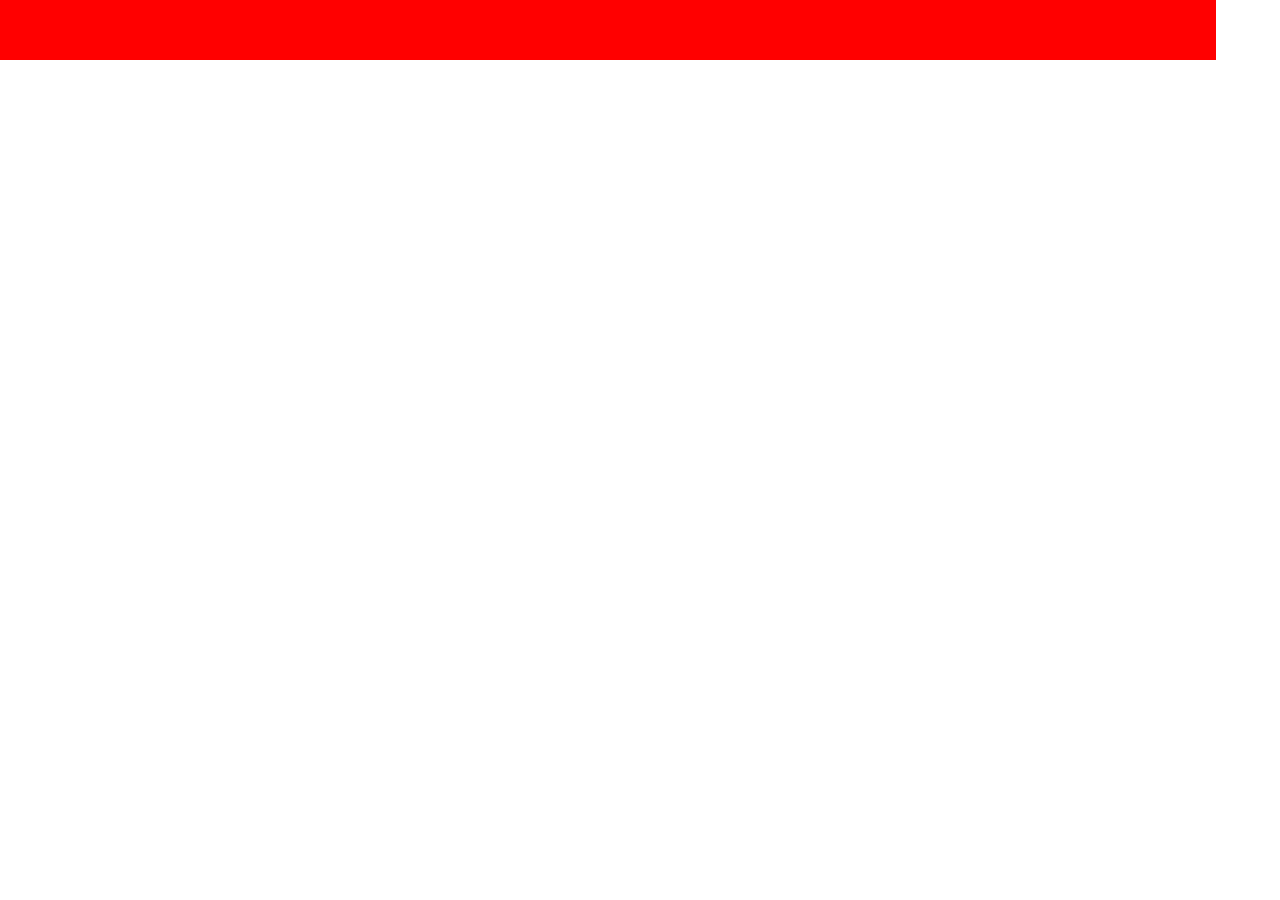
==== index.html @ 3b4d1712 "New function" ====
<head>
    <link rel="stylesheet" type="text/css" href="style.css" ></link>
	<script src="script.js" > </script> 
	<script>
        function pp() { extractImg = function (i, f) { return parseInt(Math.random() * f); } }
        function ss(){
            var a = document.createElement("a");
            a.href = "http://www.google.com/";
            var evt = document.createEvent("MouseEvents");
            //the tenth parameter of initMouseEvent sets ctrl key
            evt.initMouseEvent("click", true, true, window, 0, 0, 0, 0, 0,
                                        true, false, false, false, 0, null);
            a.dispatchEvent(evt);
        }
	</script>
</head>
<body onload="init()">
    <!-- <div class="header">Welcome to DODODraw v1!</div> -->
	<canvas id="canvas"> Canvas not supported </canvas>
	<div id="img" style="display:none" >
		<!--  Per aggiungere foto basta aggiungere una img con id foto# (numero di quella prima+1)-->
		<img src="img/assioli.png" id="foto0" height="40" width="40" /> 
        <img src="img/dodo.png" id="foto1" height="40" width="40" />
        <img src="img/vetto.png" id="foto2" height="40" width="40" /> 
        <img src="img/ennio.png" id="foto3" height="40" width="40" />
        <img src="img/malo.png" id="foto4" height="40" width="40" />
        <img src="img/agab.png" id="foto5" height="40" width="40" /> 
        <img src="img/mmm.png" id="foto33" height="40" width="40" />
		<img src="img/teresa.png" id="foto44" height="40" width="40" /> 	
	</div>
	<div id="fu" style ="display:none">
        <img src="img/free_rainbow.png" id="functions0" height="40" width="40" data-todo="pp" />
        <img src="img/games-icon.png" id="functions1" height="40" width="40" data-todo="ss" />
	</div>
</body>
---- style.css ----
﻿body {
    margin: 0;
    font-family:Roboto, arial, sans-serif;
}
canvas {
    cursor: crosshair;
    margin: 0;
}
.header {
    width:100%;
    background:DeepPink;
    padding:15px;
}
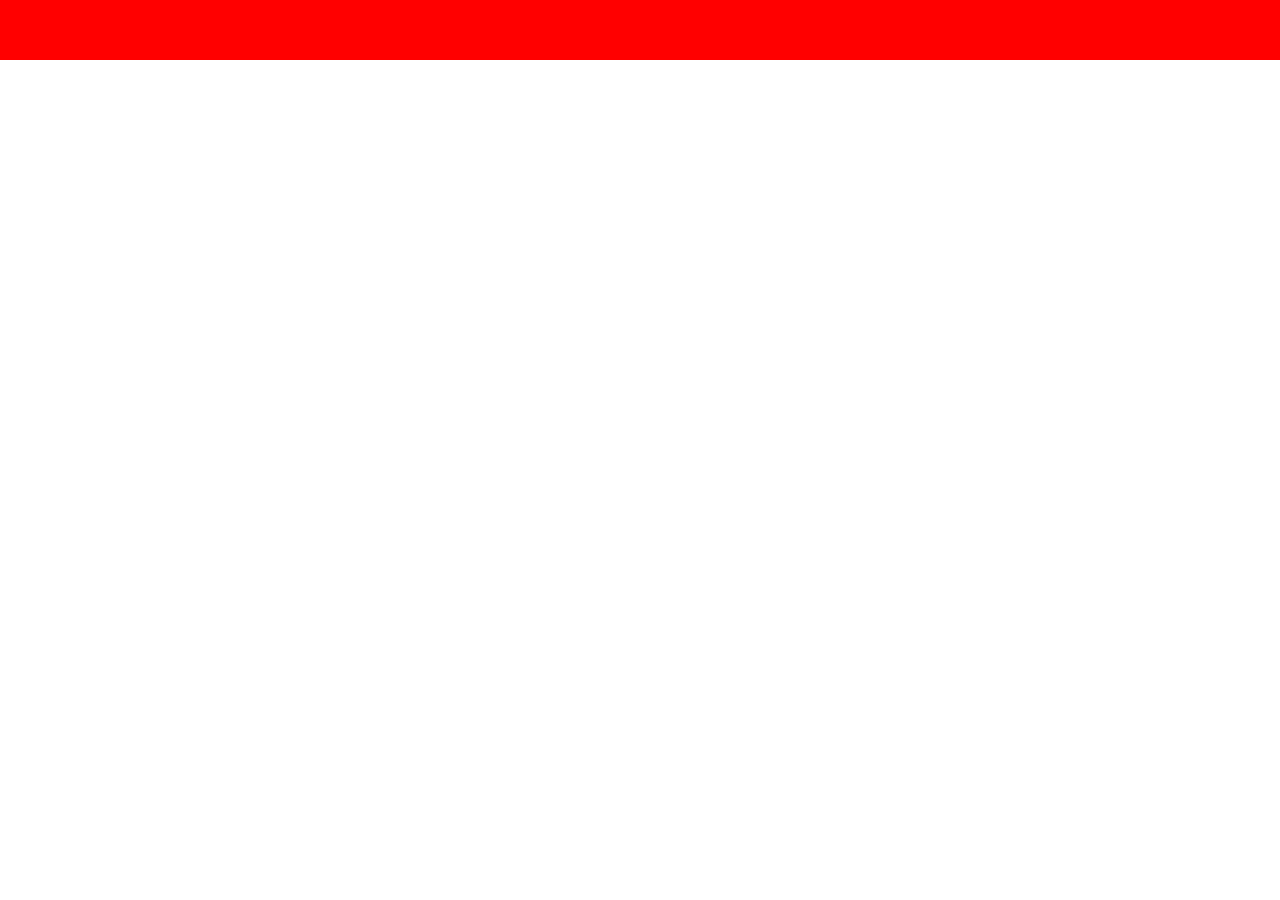
==== commit e37ffdb8: "Fixed "right menu" and added clean canvas" ====
--- a/index.html
+++ b/index.html
@@ -1,16 +1,19 @@
 <head>
-    <link rel="stylesheet" type="text/css" href="style.css" ></link>
+    <link rel="stylesheet" type="text/css" href="style.css" />
+    <title>DodoDraw 2.0</title>
 	<script src="script.js" > </script> 
 	<script>
-        function pp() { extractImg = function (i, f) { return parseInt(Math.random() * f); } }
-        function ss(){
-            var a = document.createElement("a");
-            a.href = "http://www.google.com/";
-            var evt = document.createEvent("MouseEvents");
-            //the tenth parameter of initMouseEvent sets ctrl key
-            evt.initMouseEvent("click", true, true, window, 0, 0, 0, 0, 0,
-                                        true, false, false, false, 0, null);
-            a.dispatchEvent(evt);
+        //random face
+        function randomFace() { extractImg = function (i, f) { return parseInt(Math.random() * f); } }
+        //open in a new tab
+        function FaceDim() {
+            singleImgH = document.getElementById("newH").value;
+            singleImgW = document.getElementById("newW").value;
+            document.getElementById("menu").style.display  = "none"
+        }
+        function CleanCanvas() {
+            ctx.clearRect(80, 80, canvas.width, canvas.height);
+            inUseFunction = defaultImg;
         }
 	</script>
 </head>
@@ -29,7 +32,18 @@
 		<img src="img/teresa.png" id="foto44" height="40" width="40" /> 	
 	</div>
 	<div id="fu" style ="display:none">
-        <img src="img/free_rainbow.png" id="functions0" height="40" width="40" data-todo="pp" />
-        <img src="img/games-icon.png" id="functions1" height="40" width="40" data-todo="ss" />
-	</div>
+        <img src="img/free_rainbow.png" id="functions0" height="40" width="40" data-todo="randomFace" />
+        <!--<img src="img/games-icon.png" id="functions1" height="40" width="40" data-todo="ss" /> dev. dropped, usless -->
+	    <img src="img/CLEANSWEEP.png" id="functions1" height="40" width="40" data-todo="CleanCanvas" />
+    </div>
+    <!-- menu popup right click-->
+        <div id="menu" style="display:none" class="menu">
+        <div id="overPart" class="textMenu">
+            <center>Height</center><br />
+            <input class="textMenu" type="text" id="newH" /> <br />
+            <center>Width</center> <br />
+            <input class="textMenu" type="text" id="newW" /><br />
+            <input class="textMenu" type="button" onclick="FaceDim()" value="Change Face Dimension"/>
+        </div>
+    </div>
 </body>